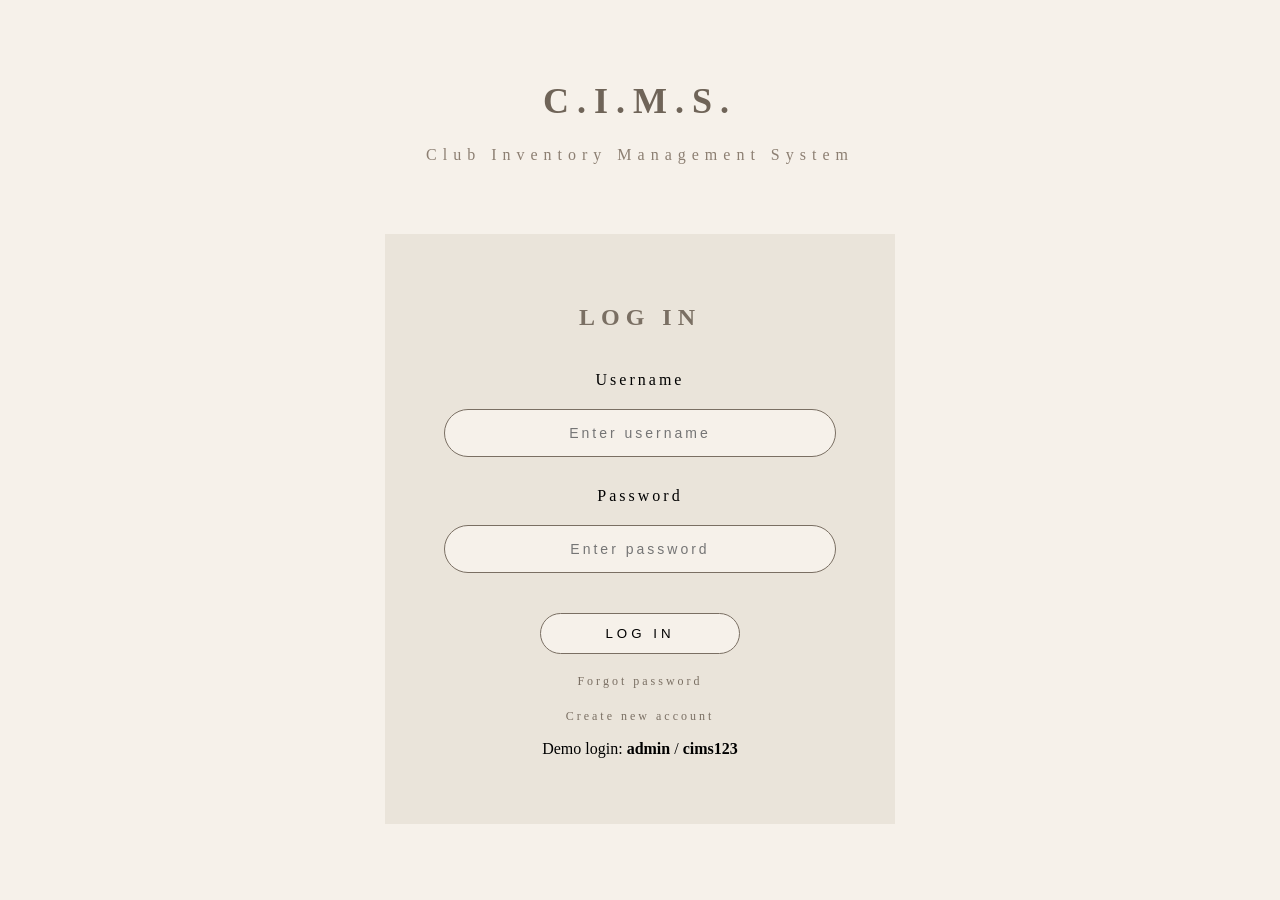
==== index.html @ c4f88236 "Add files via upload these are to run our program like a website" ====
<! log in page 
// Author:Amelia Barr
// Purpose:Login page for C.I.M.S. prototype (slides)

// References:
// HTML structure based on MDN Web Docs: "Getting Started with HTML"
// Form inputs based on MDN: "The HTML input element"
// layout concepts referenced from W3Schools CSS tutorials
 >  


<!DOCTYPE html> 
<html lang="en"> 
<head>

<meta charset="UTF-8" />
  <meta name="viewport" content="width=device-width, initial-scale=1.0" />
  <title>CIMS Login</title>
  <link rel="stylesheet" href="style.css" />
</head>
<body>

<!--title system-->
  <h1 class="title">C.I.M.S.</h1>
  <p class="subtitle">Club Inventory Management System</p>

<!--in box-->
  <div class="box">
    <h2>LOG IN</h2>

<!--if login is wrong-->

    <p id="error" class="error">Wrong username or password. Try again.</p>

    <!inputs >

    <label>Username</label>
    <input id="user" type="text" placeholder="Enter username" />

    <label>Password</label>
    <input id="pass" type="password" placeholder="Enter password" />

<!--log in button-->
    <button onclick="checkLogin()">LOG IN</button>
    
<!--design only-->
    <p class="links">Forgot password</p>
    <p class="links">Create new account</p>

    <p class="demo">Demo login: <b>admin</b> / <b>cims123</b></p>
  </div>

  <script src="app.js"></script>
</body>
</html>
---- style.css ----
/* Background */
body {
  background: #f6f1ea;
  font-family: Georgia, serif;
  text-align: center;
  margin: 0;
}

/* Main Title */
.title {
  margin-top: 80px;
  font-size: 36px;
  letter-spacing: 8px;
  color: #6f6458;
}

/* Subtitle */
.subtitle {
  margin-top: 15px;
  font-size: 16px;
  letter-spacing: 6px;
  color: #8c7f72;
}

/* Login Box */
.box {
  background: #eae4da;
  width: 450px;
  margin: 70px auto;
  padding: 50px 30px;
}


/* LOG IN text */
.box h2 {
  letter-spacing: 6px;
  color: #7a6f63;
  margin-bottom: 40px;
}

/* Inputs */
input {
  width: 80%;
  padding: 15px;
  margin: 20px 0;
  border-radius: 30px;
  border: 1px solid #7a6f63;
  background: #f6f1ea;
  text-align: center;
  letter-spacing: 3px;
  font-size: 14px;
}

/* Button */
button {
  width: 200px;
  padding: 12px;
  border-radius: 25px;
  border: 1px solid #7a6f63;
  background: #f6f1ea;
  cursor: pointer;
  letter-spacing: 4px;
  margin-top: 20px;
}

/* Links */
.links {
  margin-top: 20px;
  letter-spacing: 3px;
  font-size: 12px;
  color: #7a6f63;
}

/* Error message */
.error {
  color: darkred;
  display: none;
  font-weight: bold;
}

/* Dashboard Box */
.dashboard-box {
  background: #eae4da;
  width: 85%;
  margin: 40px auto;
  padding: 40px 30px;
}

/* Dashboard section spacing */
.dashboard-section {
  margin-top: 40px
}

/* box heading/style */
.box h2
.dashboard-box h2 {
  letter-spacing: 6px;
  color: #7a6f63;
  margin-bottom: 30px
}

/* lable */
label {
  display: block;
  margin-top: 10px;
  letter-spacing: 3px;
}

/* welcome text */
.welcome-text {
  font-size:  18px;
  margin-bottom: 30px;
}

/* navigation bar (at top) */
.navbar {
  background: #eae4da;
  width: 85%;
  margin: 30px auto;
  padding: 15px;
  display: flex;
  justify-content: center;
  gap: 40px
}
.navbar a {
  text-decoration: none;
  color: #6f6458;
  font-weight: bold
  letter-spacing: 3px;
  font-size: 16px;
}

.navbar a:hover {
  text-decoration:underline;
}

/*logo*/
.logo-container {
  text-align:center;
  margin-top: 20px;
}

.logo {
  width: 350px;
  max-width: 95%;
}


/* section in the dash */
.dashboard-section h3 {
  letter-spacing: 4px;
  color:#7a6f63
  margin-top: 30px;
}
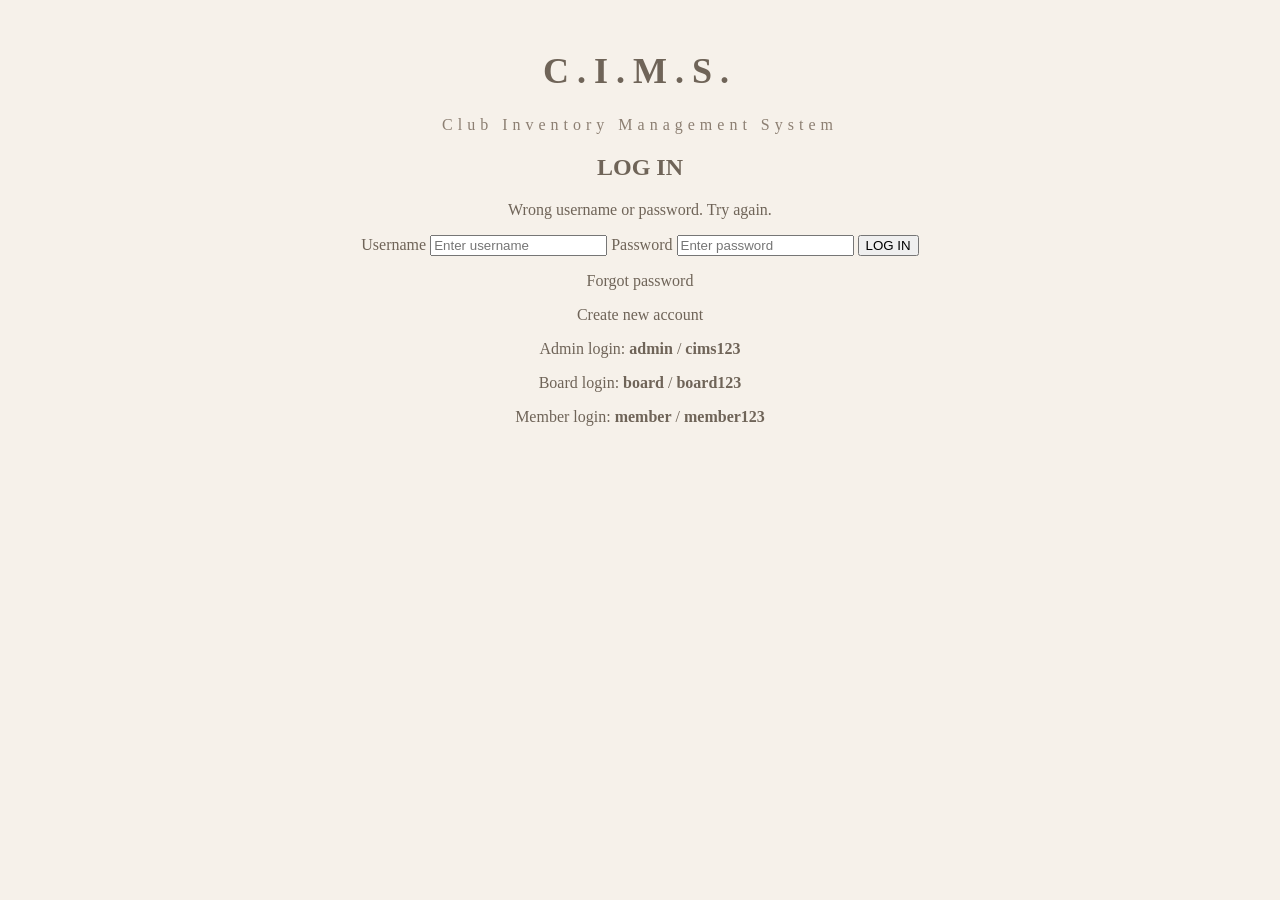
==== commit bb9a027e: "trying to fix the log in with admin, member, and board member" ====
--- a/index.html
+++ b/index.html
@@ -12,7 +12,6 @@
 <!DOCTYPE html> 
 <html lang="en"> 
 <head>
-
 <meta charset="UTF-8" />
   <meta name="viewport" content="width=device-width, initial-scale=1.0" />
   <title>CIMS Login</title>
@@ -24,19 +23,16 @@
   <h1 class="title">C.I.M.S.</h1>
   <p class="subtitle">Club Inventory Management System</p>
 
-<!--in box-->
+<!--login box-->
   <div class="box">
     <h2>LOG IN</h2>
 
 <!--if login is wrong-->
-
     <p id="error" class="error">Wrong username or password. Try again.</p>
 
-    <!inputs >
-
+    <!--inputs-->
     <label>Username</label>
     <input id="user" type="text" placeholder="Enter username" />
-
     <label>Password</label>
     <input id="pass" type="password" placeholder="Enter password" />
 
@@ -47,7 +43,10 @@
     <p class="links">Forgot password</p>
     <p class="links">Create new account</p>
 
-    <p class="demo">Demo login: <b>admin</b> / <b>cims123</b></p>
+  <!--design-->
+    <p class="demo">Admin login: <b>admin</b> / <b>cims123</b></p>
+    <p class="demo">Board login: <b>board</b> / <b>board123</b></p>
+    <p class="demo">Member login: <b>member</b> / <b>member123</b></p>
   </div>
 
   <script src="app.js"></script>
--- a/style.css
+++ b/style.css
@@ -1,154 +1,200 @@
-/* Background */
 body {
   background: #f6f1ea;
   font-family: Georgia, serif;
   text-align: center;
   margin: 0;
-}
-
-/* Main Title */
+  color: #6f6458;
+}
+
 .title {
-  margin-top: 80px;
+  margin-top: 50px;
   font-size: 36px;
   letter-spacing: 8px;
+}
+
+.subtitle {
+  margin-top: 10px;
+  font-size: 16px;
+  letter-spacing: 5px;
+  color: #8c7f72;
+}
+
+.navbar {
+  width: 85%;
+  margin: 30px auto 20px auto;
+  display: flex;
+  justify-content: center;
+  gap: 30px;
+}
+
+.tab-button {
+  background: none;
+  border: none;
+  font-family: Georgia, serif;
+  font-size: 18px;
+  letter-spacing: 4px;
   color: #6f6458;
-}
-
-/* Subtitle */
-.subtitle {
-  margin-top: 15px;
-  font-size: 16px;
-  letter-spacing: 6px;
-  color: #8c7f72;
-}
-
-/* Login Box */
-.box {
-  background: #eae4da;
-  width: 450px;
-  margin: 70px auto;
-  padding: 50px 30px;
-}
-
-
-/* LOG IN text */
-.box h2 {
-  letter-spacing: 6px;
-  color: #7a6f63;
-  margin-bottom: 40px;
-}
-
-/* Inputs */
-input {
-  width: 80%;
-  padding: 15px;
-  margin: 20px 0;
-  border-radius: 30px;
+  cursor: pointer;
+}
+
+.tab-button.active {
+  font-weight: bold;
+  text-decoration: underline;
+}
+
+.dashboard-box {
+  background: #ece6df;
+  width: 85%;
+  min-height: 550px;
+  margin: 20px auto 90px auto;
+  padding: 30px;
+  box-sizing: border-box;
+}
+
+.welcome-text,
+.role-text,
+.status-message {
+  font-size: 18px;
+  margin-bottom: 10px;
+}
+
+.tab-section {
+  display: none;
+  margin-top: 20px;
+}
+
+.active-section {
+  display: block;
+}
+
+.hidden {
+  display: none;
+}
+
+.logo-container {
+  margin-top: 40px;
+}
+
+.logo {
+  width: 280px;
+  max-width: 90%;
+}
+
+.admin-panel {
+  background: #f8f4ee;
+  border: 1px solid #b7a99a;
+  padding: 20px;
+  margin: 20px auto 30px auto;
+  width: 85%;
+}
+
+.admin-panel input,
+.admin-panel select {
+  width: 180px;
+  padding: 10px;
+  margin: 8px;
+  border: 1px solid #7a6f63;
+  border-radius: 20px;
+  text-align: center;
+  font-family: Georgia, serif;
+}
+
+.admin-panel button {
+  padding: 10px 18px;
+  border-radius: 20px;
   border: 1px solid #7a6f63;
   background: #f6f1ea;
-  text-align: center;
-  letter-spacing: 3px;
-  font-size: 14px;
-}
-
-/* Button */
-button {
-  width: 200px;
+  font-family: Georgia, serif;
+  cursor: pointer;
+}
+
+.table-wrapper {
+  overflow-x: auto;
+}
+
+.inventory-table {
+  width: 100%;
+  border-collapse: collapse;
+  background: white;
+}
+
+.inventory-table th,
+.inventory-table td {
+  border: 1px solid #d8d0c7;
   padding: 12px;
+  text-align: center;
+}
+
+.inventory-table th {
+  background: #e4ddd4;
+  letter-spacing: 2px;
+}
+
+.events-grid {
+  display: flex;
+  flex-wrap: wrap;
+  justify-content: center;
+  gap: 20px;
+}
+
+.event-card {
+  width: 220px;
+  min-height: 180px;
+  background: #fff7bf;
+  border: 1px solid #d4c46a;
+  box-shadow: 2px 4px 8px rgba(0, 0, 0, 0.12);
+  padding: 18px;
+  text-align: left;
+  border-radius: 6px;
+}
+
+.event-card h3 {
+  margin-top: 0;
+  text-align: center;
+}
+
+.members-columns {
+  display: flex;
+  justify-content: center;
+  gap: 30px;
+  flex-wrap: wrap;
+}
+
+.member-box {
+  background: white;
+  border: 2px solid #8e8277;
+  width: 250px;
+  min-height: 300px;
+  padding: 20px;
+  box-sizing: border-box;
+}
+
+.member-box h3 {
+  background: #ece6df;
+  padding: 10px;
+  margin-top: 0;
+  letter-spacing: 2px;
+}
+
+.member-box ul {
+  list-style: none;
+  padding: 0;
+  text-align: left;
+}
+
+.member-box li {
+  margin: 12px 0;
+  letter-spacing: 2px;
+}
+
+.logout-button {
+  position: fixed;
+  bottom: 20px;
+  right: 20px;
+  padding: 12px 20px;
   border-radius: 25px;
   border: 1px solid #7a6f63;
   background: #f6f1ea;
+  font-family: Georgia, serif;
   cursor: pointer;
-  letter-spacing: 4px;
-  margin-top: 20px;
-}
-
-/* Links */
-.links {
-  margin-top: 20px;
-  letter-spacing: 3px;
-  font-size: 12px;
-  color: #7a6f63;
-}
-
-/* Error message */
-.error {
-  color: darkred;
-  display: none;
-  font-weight: bold;
-}
-
-/* Dashboard Box */
-.dashboard-box {
-  background: #eae4da;
-  width: 85%;
-  margin: 40px auto;
-  padding: 40px 30px;
-}
-
-/* Dashboard section spacing */
-.dashboard-section {
-  margin-top: 40px
-}
-
-/* box heading/style */
-.box h2
-.dashboard-box h2 {
-  letter-spacing: 6px;
-  color: #7a6f63;
-  margin-bottom: 30px
-}
-
-/* lable */
-label {
-  display: block;
-  margin-top: 10px;
-  letter-spacing: 3px;
-}
-
-/* welcome text */
-.welcome-text {
-  font-size:  18px;
-  margin-bottom: 30px;
-}
-
-/* navigation bar (at top) */
-.navbar {
-  background: #eae4da;
-  width: 85%;
-  margin: 30px auto;
-  padding: 15px;
-  display: flex;
-  justify-content: center;
-  gap: 40px
-}
-.navbar a {
-  text-decoration: none;
-  color: #6f6458;
-  font-weight: bold
-  letter-spacing: 3px;
-  font-size: 16px;
-}
-
-.navbar a:hover {
-  text-decoration:underline;
-}
-
-/*logo*/
-.logo-container {
-  text-align:center;
-  margin-top: 20px;
-}
-
-.logo {
-  width: 350px;
-  max-width: 95%;
-}
-
-
-/* section in the dash */
-.dashboard-section h3 {
-  letter-spacing: 4px;
-  color:#7a6f63
-  margin-top: 30px;
 }
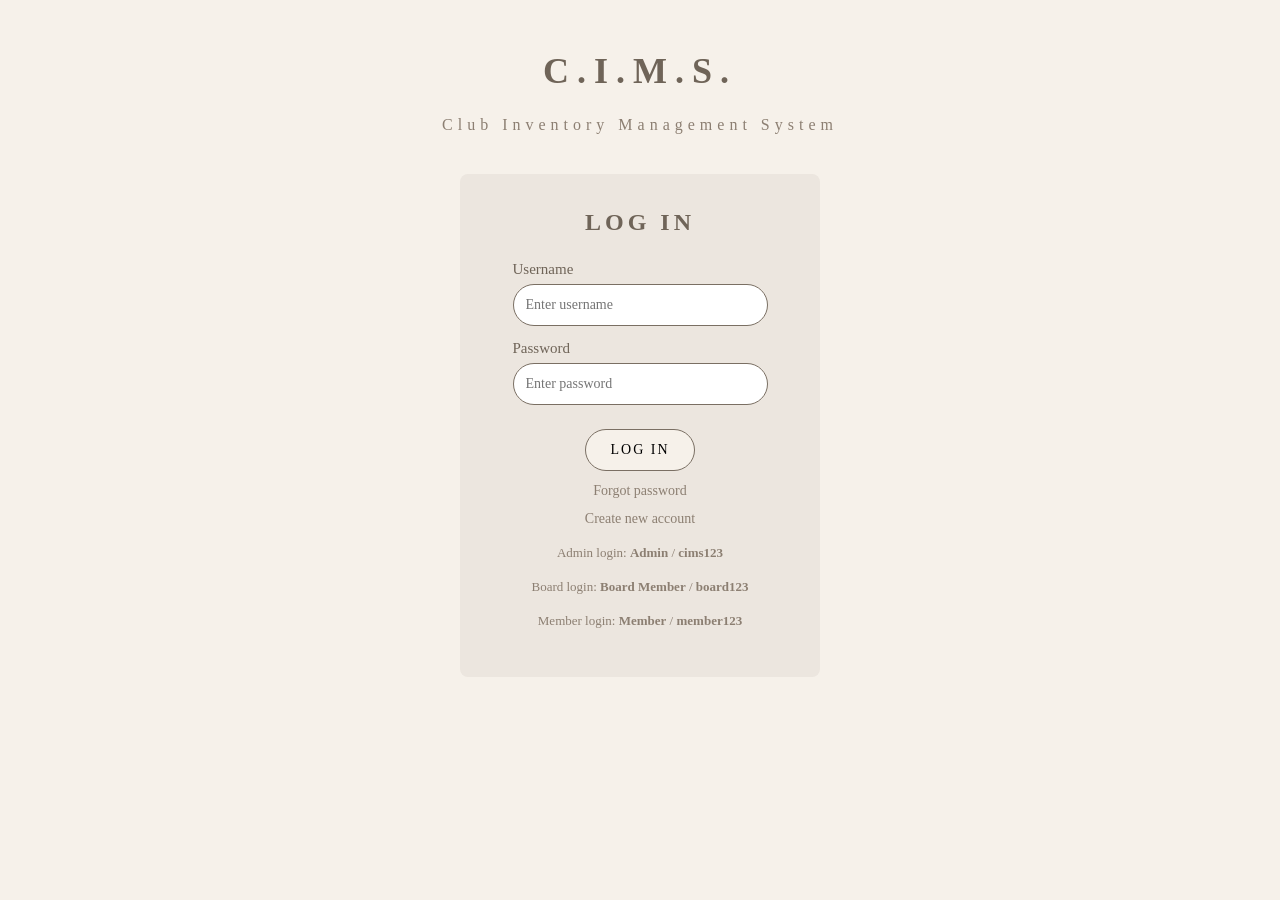
==== commit 9b3e1fa8: "just trying to make it look better" ====
--- a/index.html
+++ b/index.html
@@ -1,52 +1,35 @@
-<! log in page 
-// Author:Amelia Barr
-// Purpose:Login page for C.I.M.S. prototype (slides)
-
-// References:
-// HTML structure based on MDN Web Docs: "Getting Started with HTML"
-// Form inputs based on MDN: "The HTML input element"
-// layout concepts referenced from W3Schools CSS tutorials
- >  
-
-
-<!DOCTYPE html> 
-<html lang="en"> 
+<!DOCTYPE html>
+<html lang="en">
 <head>
-<meta charset="UTF-8" />
+  <meta charset="UTF-8" />
   <meta name="viewport" content="width=device-width, initial-scale=1.0" />
   <title>CIMS Login</title>
   <link rel="stylesheet" href="style.css" />
 </head>
 <body>
 
-<!--title system-->
   <h1 class="title">C.I.M.S.</h1>
   <p class="subtitle">Club Inventory Management System</p>
 
-<!--login box-->
   <div class="box">
     <h2>LOG IN</h2>
 
-<!--if login is wrong-->
     <p id="error" class="error">Wrong username or password. Try again.</p>
 
-    <!--inputs-->
     <label>Username</label>
     <input id="user" type="text" placeholder="Enter username" />
+
     <label>Password</label>
     <input id="pass" type="password" placeholder="Enter password" />
 
-<!--log in button-->
     <button onclick="checkLogin()">LOG IN</button>
-    
-<!--design only-->
+
     <p class="links">Forgot password</p>
     <p class="links">Create new account</p>
 
-  <!--design-->
-    <p class="demo">Admin login: <b>admin</b> / <b>cims123</b></p>
-    <p class="demo">Board login: <b>board</b> / <b>board123</b></p>
-    <p class="demo">Member login: <b>member</b> / <b>member123</b></p>
+    <p class="demo">Admin login: <b>Admin</b> / <b>cims123</b></p>
+    <p class="demo">Board login: <b>Board Member</b> / <b>board123</b></p>
+    <p class="demo">Member login: <b>Member</b> / <b>member123</b></p>
   </div>
 
   <script src="app.js"></script>
--- a/style.css
+++ b/style.css
@@ -19,12 +19,91 @@
   color: #8c7f72;
 }
 
+/* LOGIN PAGE */
+.box {
+  background: #ece6df;
+  width: 360px;
+  max-width: 90%;
+  margin: 40px auto;
+  padding: 35px 30px;
+  box-sizing: border-box;
+  border-radius: 8px;
+}
+
+.box h2 {
+  margin-top: 0;
+  margin-bottom: 25px;
+  letter-spacing: 4px;
+  font-size: 24px;
+}
+
+.box label {
+  display: block;
+  text-align: left;
+  margin: 12px auto 6px auto;
+  width: 85%;
+  font-size: 15px;
+  color: #6f6458;
+}
+
+.box input {
+  display: block;
+  width: 85%;
+  margin: 0 auto 14px auto;
+  padding: 12px;
+  border: 1px solid #7a6f63;
+  border-radius: 25px;
+  font-family: Georgia, serif;
+  font-size: 14px;
+  box-sizing: border-box;
+  background: white;
+}
+
+.box button {
+  margin-top: 10px;
+  padding: 12px 24px;
+  border-radius: 25px;
+  border: 1px solid #7a6f63;
+  background: #f6f1ea;
+  font-family: Georgia, serif;
+  font-size: 14px;
+  letter-spacing: 2px;
+  cursor: pointer;
+}
+
+.box button:hover {
+  background: #e8dfd6;
+}
+
+.error {
+  display: none;
+  color: #a14f4f;
+  font-size: 14px;
+  margin-bottom: 15px;
+}
+
+.links {
+  margin: 12px 0 0 0;
+  font-size: 14px;
+  color: #8c7f72;
+  cursor: pointer;
+}
+
+.demo {
+  margin-top: 18px;
+  font-size: 13px;
+  color: #8c7f72;
+}
+
+/* DASHBOARD */
 .navbar {
   width: 85%;
   margin: 30px auto 20px auto;
   display: flex;
   justify-content: center;
   gap: 30px;
+  position: relative;
+  z-index: 10;
 }
 
 .tab-button {
@@ -35,6 +114,12 @@
   letter-spacing: 4px;
   color: #6f6458;
   cursor: pointer;
+  padding: 10px 18px;
+  border-radius: 20px;
+}
+
+.tab-button:hover {
+  background: #e8dfd6;
 }
 
 .tab-button.active {
@@ -53,7 +138,7 @@
 
 .welcome-text,
 .role-text,
-.status-message {
+.status-text {
   font-size: 18px;
   margin-bottom: 10px;
 }
@@ -72,12 +157,15 @@
 }
 
 .logo-container {
-  margin-top: 40px;
+  display: flex;
+  justify-content: center;
+  align-items: center;
+  margin-top: 50px;
 }
 
 .logo {
-  width: 280px;
-  max-width: 90%;
+  width: 400px;
+  max-width: 100%;
 }
 
 .admin-panel {
@@ -134,7 +222,9 @@
   display: flex;
   flex-wrap: wrap;
   justify-content: center;
-  gap: 20px;
+  gap: 30px;
+  padding: 20px 40px;
+  box-sizing: border-box;
 }
 
 .event-card {
